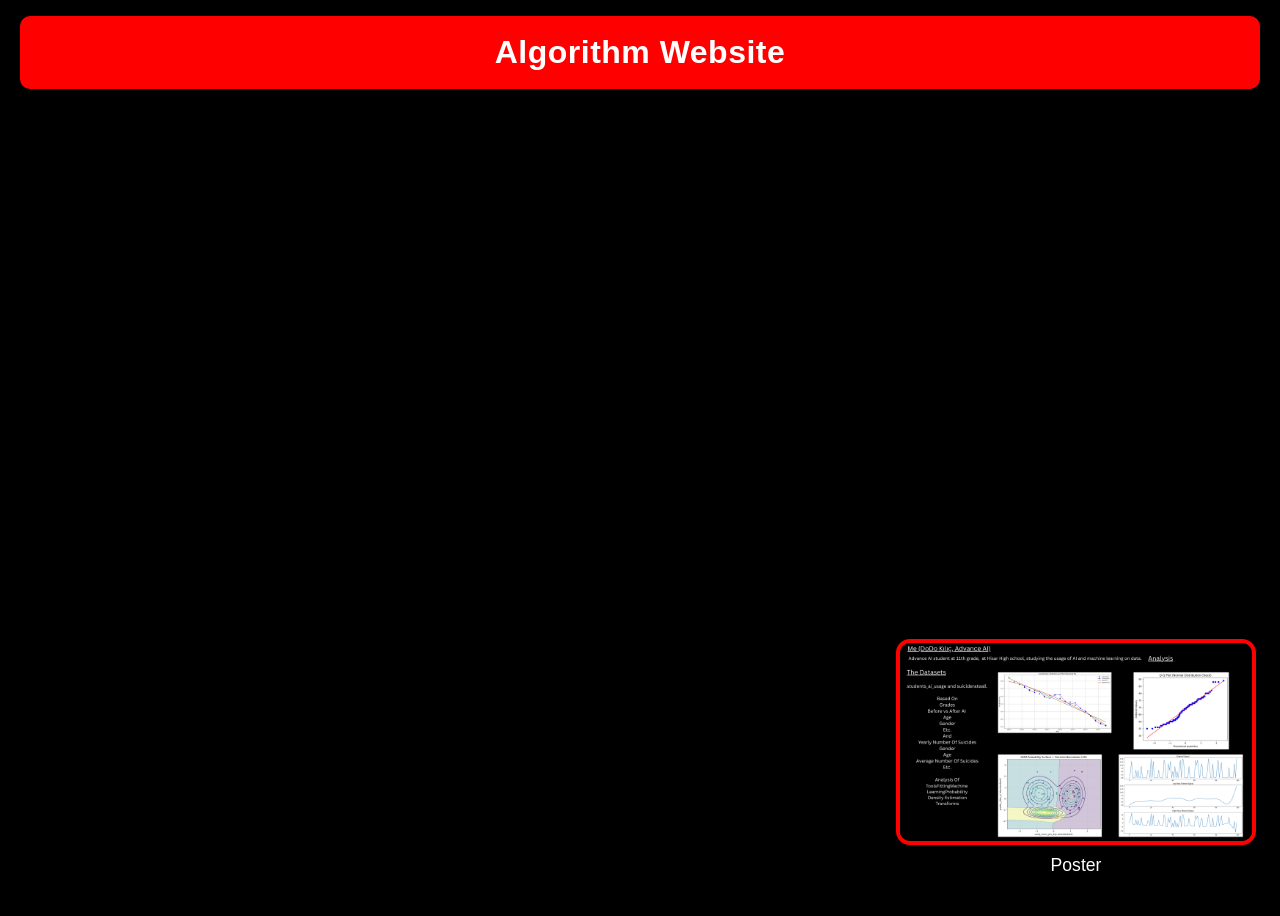
==== algorithm.html @ 3b006d38 "Create algorithm.html" ====
<!DOCTYPE html>
<html lang="en">
<head>
  <meta charset="UTF-8" />
  <meta name="viewport" content="width=device-width, initial-scale=1.0" />
  <title>Algorithm Website</title>
  <style>
    * {
      box-sizing: border-box;
      margin: 0;
      padding: 0;
    }

    body {
      font-family: Arial, Helvetica, sans-serif;
      background: #000;
      color: #fff;
      min-height: 100vh;
      overflow-x: hidden;
    }

    .top-banner {
      width: calc(100% - 40px);
      margin: 16px 20px 0 20px;
      background: red;
      color: white;
      text-align: center;
      padding: 18px 12px;
      font-size: 2rem;
      font-weight: bold;
      border-radius: 10px;
      letter-spacing: 0.5px;
    }

    .page-content {
      min-height: calc(100vh - 90px);
      position: relative;
      padding: 30px 20px 20px 20px;
    }

    .poster-card {
      position: fixed;
      right: 24px;
      bottom: 24px;
      width: min(360px, 32vw);
      text-align: center;
      z-index: 5;
    }

    .poster-image {
      width: 100%;
      display: block;
      border: 4px solid red;
      border-radius: 14px;
      cursor: pointer;
      transition: transform 0.25s ease, box-shadow 0.25s ease;
      background: #111;
    }

    .poster-image:hover {
      transform: scale(1.03);
      box-shadow: 0 0 22px rgba(255, 0, 0, 0.45);
    }

    .caption {
      margin-top: 10px;
      font-size: 1.1rem;
      color: white;
    }

    .overlay {
      display: none;
      position: fixed;
      inset: 0;
      background: rgba(0, 0, 0, 0.88);
      justify-content: center;
      align-items: center;
      padding: 30px;
      z-index: 999;
    }

    .overlay.active {
      display: flex;
    }

    .overlay-content {
      max-width: 92vw;
      max-height: 92vh;
      text-align: center;
    }

    .overlay img {
      max-width: 100%;
      max-height: 82vh;
      border: 5px solid red;
      border-radius: 16px;
      background: #111;
      box-shadow: 0 0 28px rgba(255, 0, 0, 0.4);
    }

    .overlay .caption {
      margin-top: 14px;
      font-size: 1.2rem;
    }

    .close-text {
      margin-top: 12px;
      font-size: 0.95rem;
      color: #ddd;
    }

    @media (max-width: 900px) {
      .poster-card {
        width: min(280px, 42vw);
        right: 16px;
        bottom: 16px;
      }

      .top-banner {
        font-size: 1.5rem;
      }
    }

    @media (max-width: 600px) {
      .poster-card {
        position: static;
        width: 100%;
        max-width: 320px;
        margin: 40px auto 0 auto;
      }

      .page-content {
        padding-bottom: 40px;
      }
    }
  </style>
</head>
<body>
  <div class="top-banner">Algorithm Website</div>

  <main class="page-content">
    <div class="poster-card">
      <img
        src="poster.png"
        alt="Poster"
        class="poster-image"
        id="posterImage"
      />
      <div class="caption">Poster</div>
    </div>
  </main>

  <div class="overlay" id="imageOverlay">
    <div class="overlay-content">
      <img src="poster.png" alt="Poster enlarged" />
      <div class="caption">Poster</div>
      <div class="close-text">Click anywhere to close</div>
    </div>
  </div>

  <script>
    const posterImage = document.getElementById("posterImage");
    const imageOverlay = document.getElementById("imageOverlay");

    posterImage.addEventListener("click", () => {
      imageOverlay.classList.add("active");
    });

    imageOverlay.addEventListener("click", () => {
      imageOverlay.classList.remove("active");
    });
  </script>
</body>
</html>
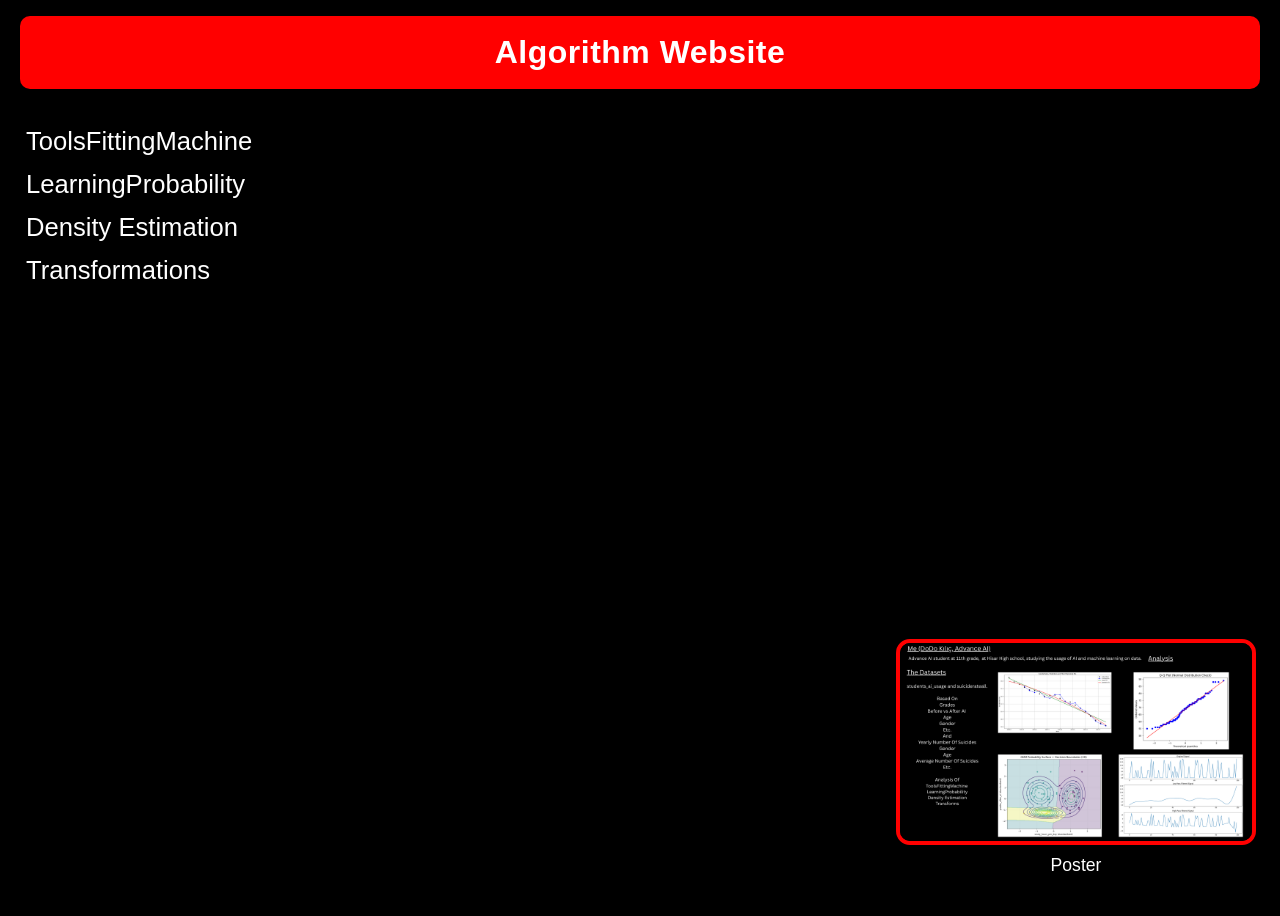
==== commit b85eaa44: "Update algorithm.html" ====
--- a/algorithm.html
+++ b/algorithm.html
@@ -38,6 +38,28 @@
       padding: 30px 20px 20px 20px;
     }
 
+    .left-link-panel {
+      padding-top: 8px;
+      padding-left: 6px;
+      display: flex;
+      flex-direction: column;
+      gap: 14px;
+      align-items: flex-start;
+    }
+
+    .tool-link {
+      color: white;
+      font-size: 1.6rem;
+      text-decoration: none;
+      font-weight: 500;
+      transition: color 0.2s ease, text-shadow 0.2s ease;
+    }
+
+    .tool-link:hover {
+      color: #ff4d4d;
+      text-shadow: 0 0 10px rgba(255, 0, 0, 0.35);
+    }
+
     .poster-card {
       position: fixed;
       right: 24px;
@@ -119,6 +141,10 @@
       .top-banner {
         font-size: 1.5rem;
       }
+
+      .tool-link {
+        font-size: 1.3rem;
+      }
     }
 
     @media (max-width: 600px) {
@@ -139,6 +165,44 @@
   <div class="top-banner">Algorithm Website</div>
 
   <main class="page-content">
+    <div class="left-link-panel">
+      <a
+        href="https://github.com/DorukKilic1/Advance-AI-Github/blob/main/Data%20Science%20Fitting"
+        target="_blank"
+        rel="noopener noreferrer"
+        class="tool-link"
+      >
+        ToolsFittingMachine
+      </a>
+
+      <a
+        href="https://github.com/DorukKilic1/Advance-AI-Github/blob/main/Grades.ipynb"
+        target="_blank"
+        rel="noopener noreferrer"
+        class="tool-link"
+      >
+        LearningProbability
+      </a>
+
+      <a
+        href="https://github.com/DorukKilic1/Advance-AI-Github/blob/main/Density%20Estimation.ipynb"
+        target="_blank"
+        rel="noopener noreferrer"
+        class="tool-link"
+      >
+        Density Estimation
+      </a>
+
+      <a
+        href="https://github.com/DorukKilic1/Advance-AI-Github/blob/main/presentation.ipynb"
+        target="_blank"
+        rel="noopener noreferrer"
+        class="tool-link"
+      >
+        Transformations
+      </a>
+    </div>
+
     <div class="poster-card">
       <img
         src="poster.png"
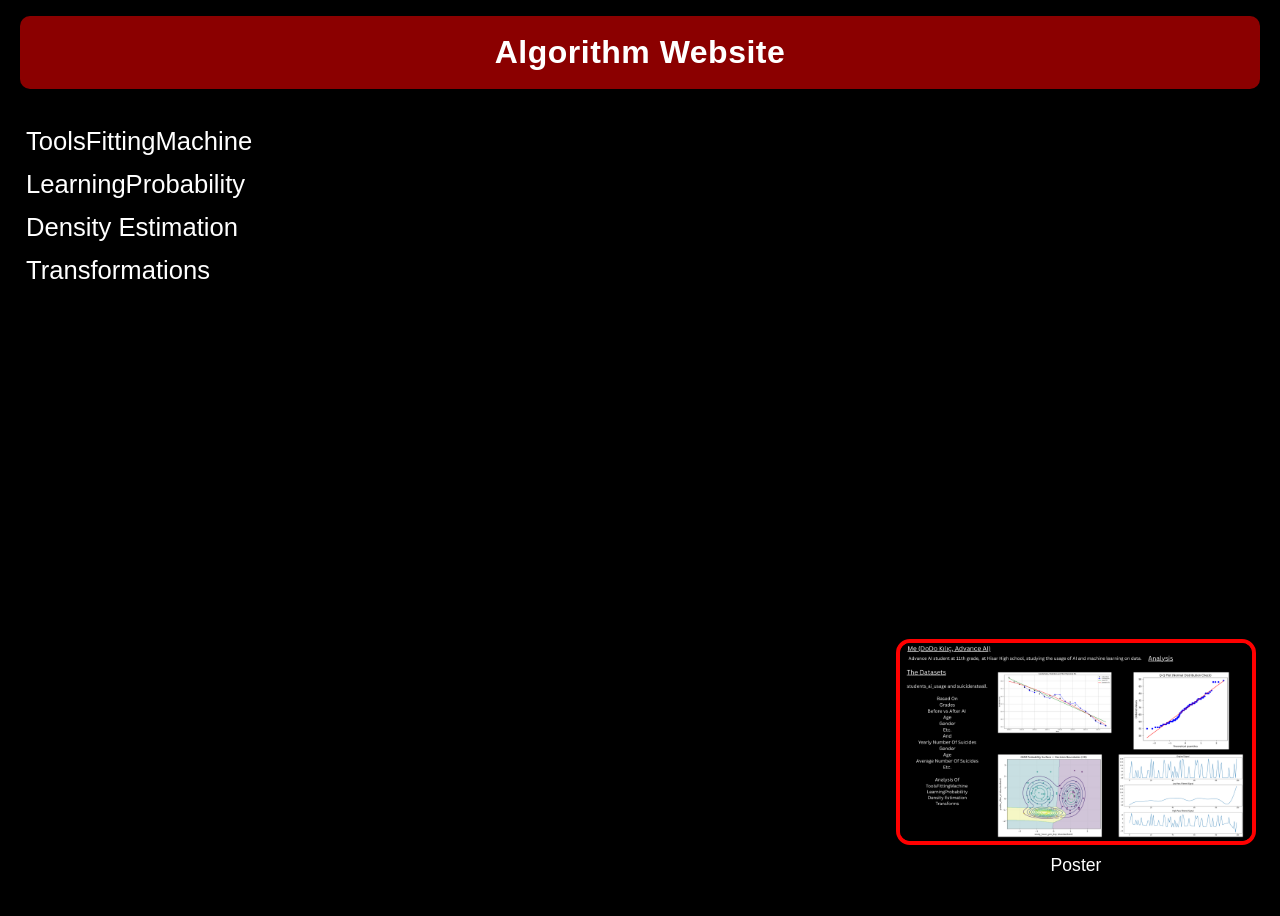
==== commit 504d714f: "Update algorithm.html" ====
--- a/algorithm.html
+++ b/algorithm.html
@@ -22,7 +22,7 @@
     .top-banner {
       width: calc(100% - 40px);
       margin: 16px 20px 0 20px;
-      background: red;
+      background: darkred;
       color: white;
       text-align: center;
       padding: 18px 12px;
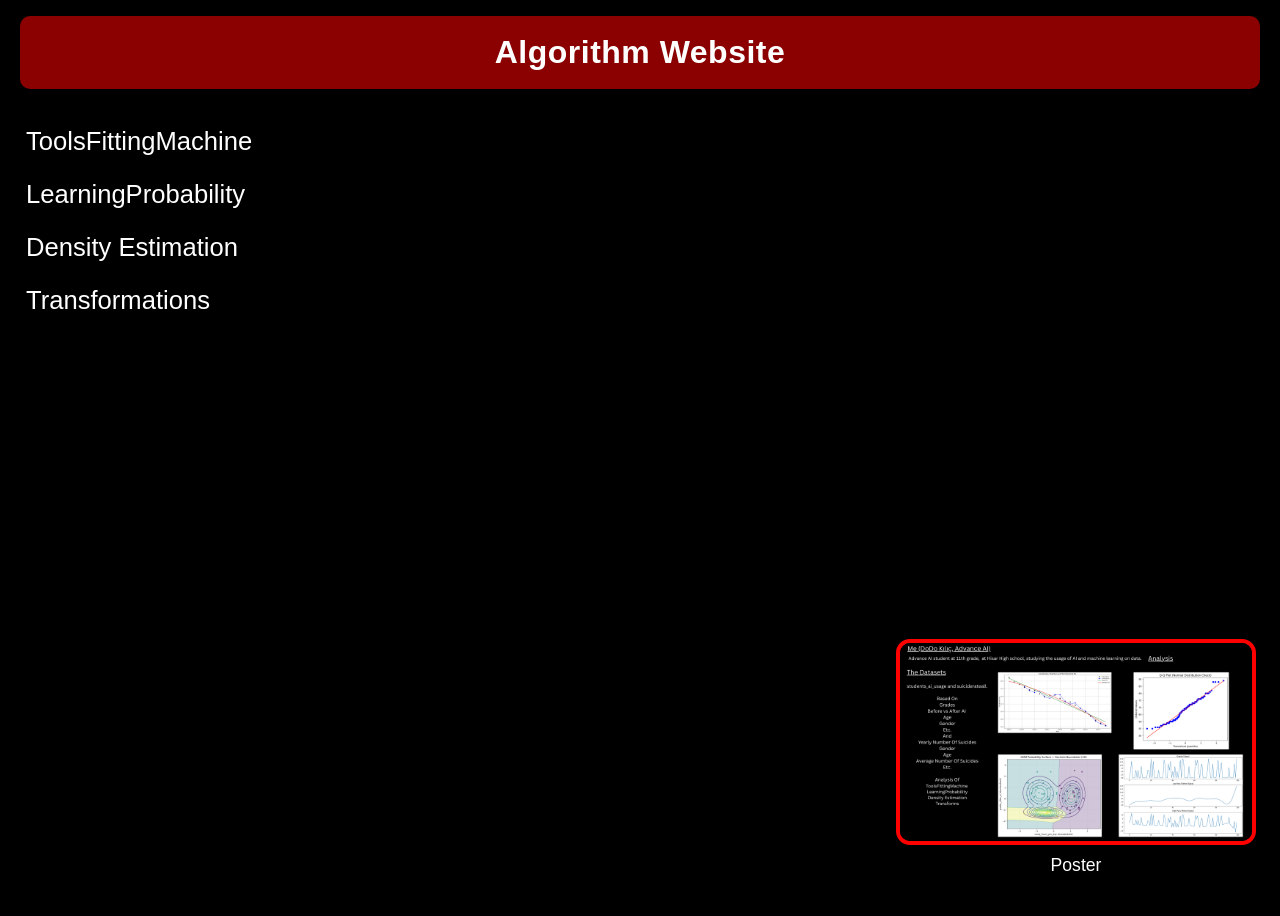
==== commit 835514f0: "Increase gap in flex container from 14px to 24px" ====
--- a/algorithm.html
+++ b/algorithm.html
@@ -43,7 +43,7 @@
       padding-left: 6px;
       display: flex;
       flex-direction: column;
-      gap: 14px;
+      gap: 24px;
       align-items: flex-start;
     }
 
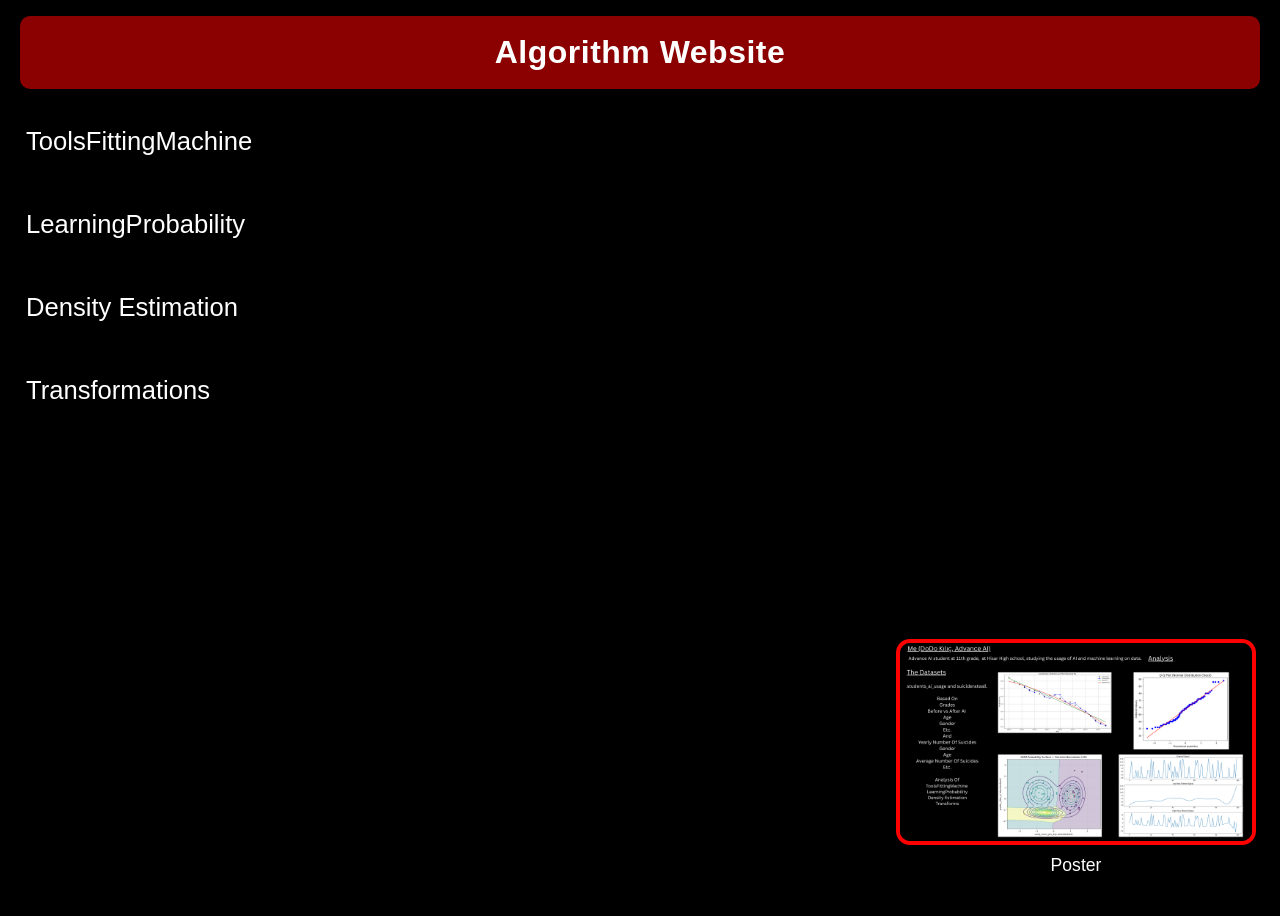
==== commit f02e2d19: "Increase gap size in flex container" ====
--- a/algorithm.html
+++ b/algorithm.html
@@ -43,7 +43,7 @@
       padding-left: 6px;
       display: flex;
       flex-direction: column;
-      gap: 24px;
+      gap: 54px;
       align-items: flex-start;
     }
 
